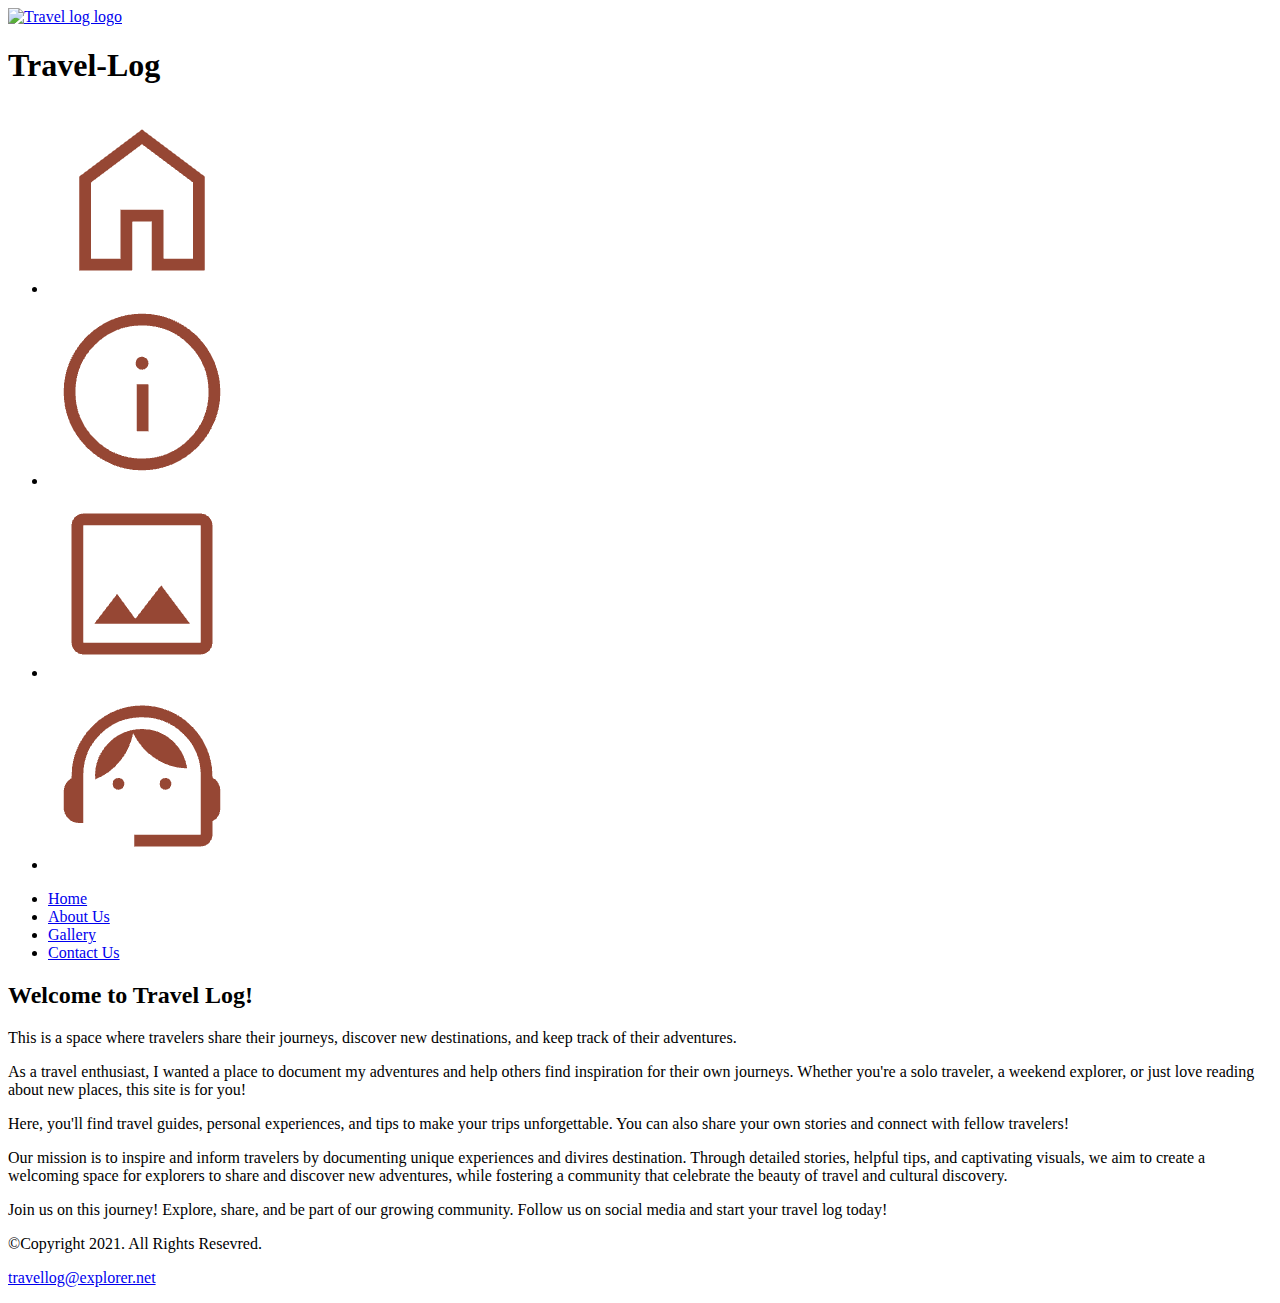
==== about.html @ c5dadb1a "Add files via upload" ====
<!DOCTYPE html>
<!-- This website template was created by: Alexie Dimasaca -->
<html lang="en">
<head>
	<title>Travel Log</title>
	<meta charset="utf-8">
	<meta name="viewport" content="width=device-width,initial-scale=1">
	<link rel="stylesheet" href="css/styles.css">
	<link href="https://fonts.googleapis.com/css2?family=Croissant+One&family=PT+Sans:ital,wght@0,400;0,700;1,400;1,700&display=swap" rel="stylesheet">
</head>
<body>

	<div id="container">
		

			<!-- Use the header area for the website name or logo -->
		<header>

			
				<div class="web-logo">
						<a href="index.html"><img src="images/travel-log-logo1.png" alt="Travel log logo" ></a> 
					</div>
					<div class="web-name">
						<h1> Travel-Log</h1>
					</div>

		</header>

		<!-- Use the nav area to add hyperlinks to other website -->

			<nav class="mobile" >
				<ul><li><a href="index.html"><img src="images/home-icon.png" alt="Home"></a></li>
					<li><a href="about.html"><img src="images/about-us-icon.png" alt="ABout US"></a></li>
					<li><a href="gallery.html"><img src="images/gallery-icon.png" alt="Gallery"></a></li>
					<li><a href="contact.html"><img src="images/contact-us-icon.png" alt="Contact US"></a></li>
				</ul>

			</nav>




		<nav class="tablet-desktop">
			<ul><li><a href="index.html">Home </a></li>
				<li><a href="about.html">About Us</a> </li>

				<li><a href="gallery.html">Gallery</a> </li>

				<li><a href="contact.html">Contact Us</a></li></ul>

		</nav>


		

		

		<!-- Use the main area to add the main conponent of the webpage -->
		<main>
			<div class="tablet-desktop-about mobile-about">

				
					
						<p> <h2>Welcome to Travel Log!</h2>  This is a space where travelers share their journeys, discover new destinations, and keep track of their adventures.</p>

					
						<p>As a travel enthusiast, I wanted a place to document my adventures and help others find inspiration for their own journeys. Whether you're a solo traveler, a weekend explorer, or just love reading about new places, this site is for you!</p>
					
						<p>Here, you'll find travel guides, personal experiences, and tips to make your trips unforgettable. You can also share your own stories and connect with fellow travelers!</p>
					
						<p>Our mission is to inspire and inform travelers by documenting unique experiences and divires destination. Through detailed stories, helpful tips, and captivating visuals, we aim to create a welcoming space for explorers to share and discover new adventures, while fostering a community that celebrate the beauty of travel and cultural discovery.</p>
					
						<p>Join us on this journey! Explore, share, and be part of our growing community. Follow us on social media and start your travel log today!</p>
				
					
				
			</div>

		</main>

		<!-- Use the footer area to add webpage footer content -->
		<footer>
				<p>&copy;Copyright 2021. All Rights Resevred.</p>
				<p><a href="mailto:travellog@explorer.net">travellog@explorer.net</a></p>
		</footer>

	</div>
	
</body>
</html>
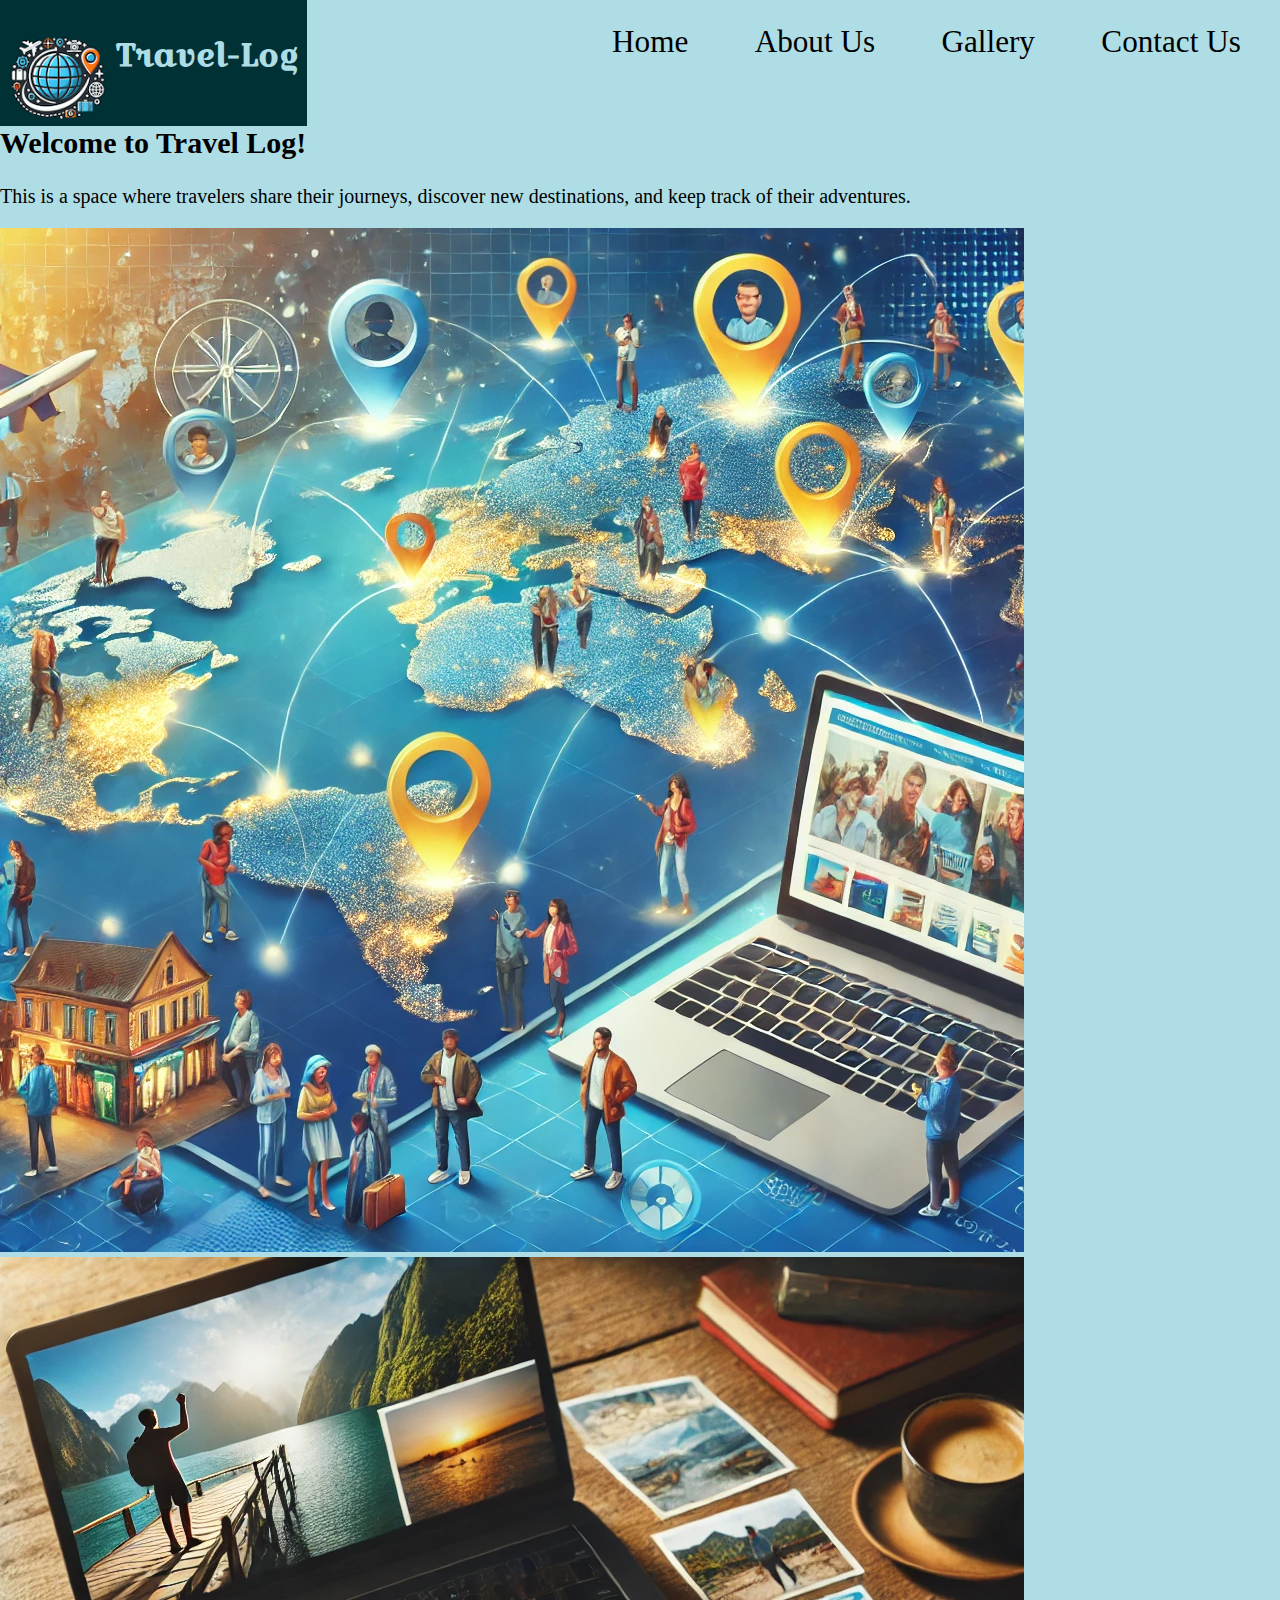
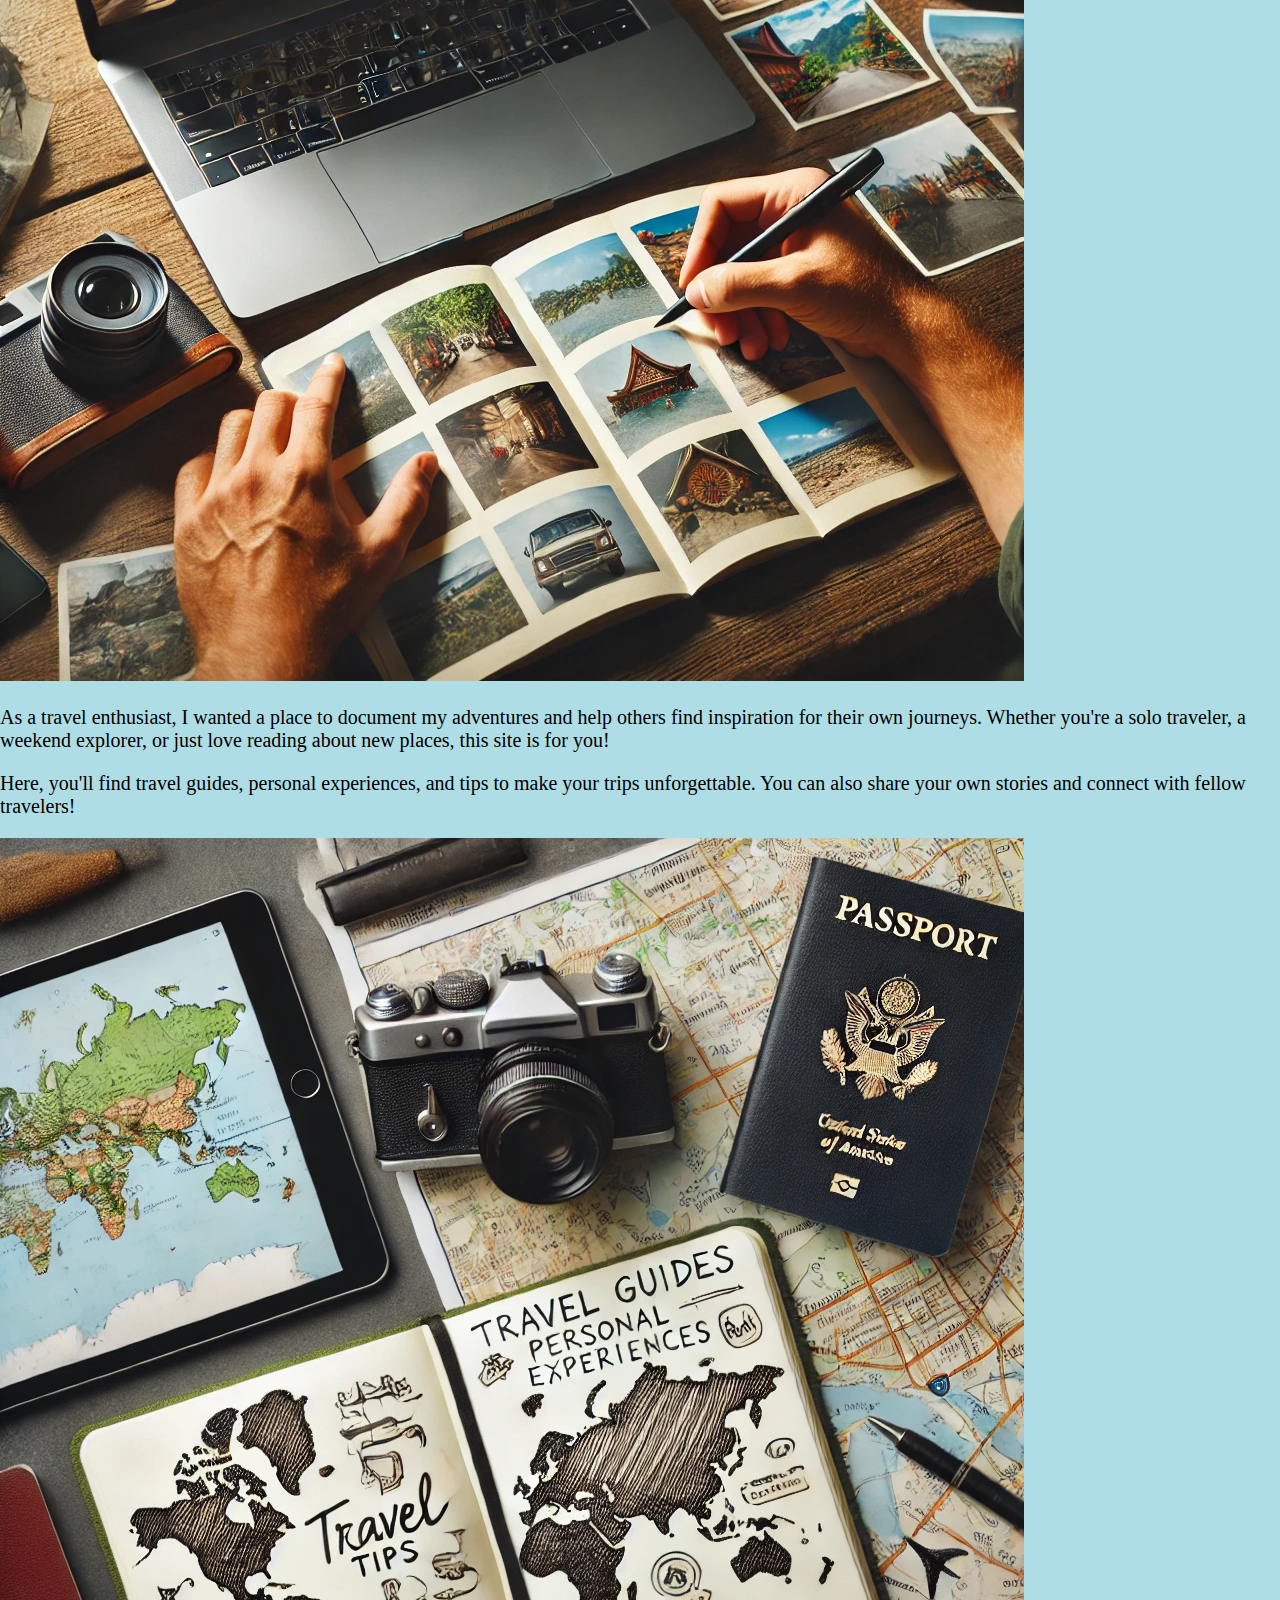
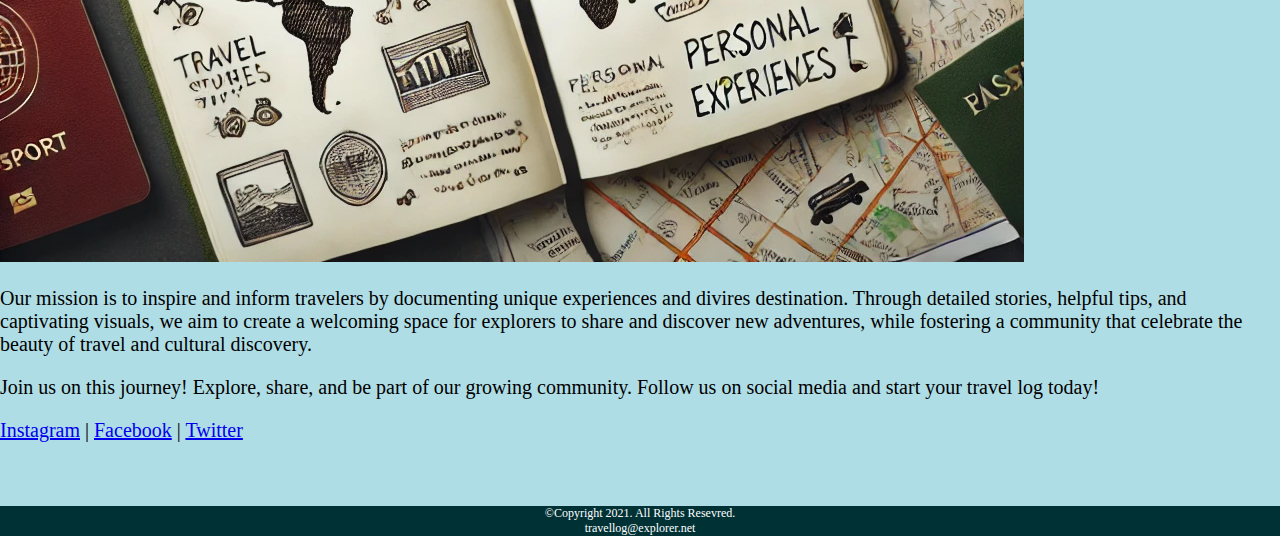
==== commit b6fd8afd: "Add files via upload" ====
--- a/about.html
+++ b/about.html
@@ -1,5 +1,8 @@
 <!DOCTYPE html>
-<!-- This website template was created by: Alexie Dimasaca -->
+<!-- 
+	This website template was created by: Alexie Dimasaca 
+	Date edited: 03/07/2025
+-->
 <html lang="en">
 <head>
 	<title>Travel Log</title>
@@ -57,21 +60,93 @@
 
 		<!-- Use the main area to add the main conponent of the webpage -->
 		<main>
-			<div class="tablet-desktop-about mobile-about">
+			<div class="tablet-desktop about-container">
+					<div class="paragraph-container">
+						<div class="text-box-about">
+							<h2>Welcome to Travel Log!</h2>
+							<p>This is a space where travelers share their journeys, discover new destinations, and keep track of their adventures.</p>
+						</div>
+						<div><img src="images/world-connection.png" alt="world map"></div>
+						
+					</div>
 
+					<div class="paragraph-container">
+						<div><img src="images/laptop-travel.png" alt="Laptop travel booking"></div>
+						<div class="text-box-about"><p>As a travel enthusiast, I wanted a place to document my adventures and help others find inspiration for their own journeys. Whether you're a solo traveler, a weekend explorer, or just love reading about new places, this site is for you!</p></div>
+						
+					</div>
+
+					<div class="paragraph-container">
+						<div class="text-box-about"><p>Here, you'll find travel guides, personal experiences, and tips to make your trips unforgettable. You can also share your own stories and connect with fellow travelers!</p></div>
+						<div><img src="images/book-travel.png" alt="book for tips"></div>
+						
+					</div>
+
+					<div class="paragraph-container">
+						<div></div>
+						<div>
+							<p>Our mission is to inspire and inform travelers by documenting unique experiences and divires destination. Through detailed stories, helpful tips, and captivating visuals, we aim to create a welcoming space for explorers to share and discover new adventures, while fostering a community that celebrate the beauty of travel and cultural discovery.</p>
+
+							<p>Join us on this journey! Explore, share, and be part of our growing community. Follow us on social media and start your travel log today!</p>
+
+							<a href="https://instagram.com/travelblog" target="_blank">Instagram</a> | 
+							<a href="https://facebook.com/travelblog" target="_blank">Facebook</a> | 
+							<a href="https://twitter.com/travelblog" target="_blank">Twitter</a>
 				
+
+						</div>
+						
+					</div>
+
+						
 					
-						<p> <h2>Welcome to Travel Log!</h2>  This is a space where travelers share their journeys, discover new destinations, and keep track of their adventures.</p>
+				
+			</div>
 
+
+
+
+			<!-- main content for Mobile viewport -->
+
+			<div class="mobile mobile-about">
+					<div class="paragraph-container">
+						<div class="text-box-about">
+							<h2>Welcome to Travel Log!</h2>
+							<p>This is a space where travelers share their journeys, discover new destinations, and keep track of their adventures.</p>
+						</div>
+						
+						
+					</div>
+
+					<div class="paragraph-container">
 					
-						<p>As a travel enthusiast, I wanted a place to document my adventures and help others find inspiration for their own journeys. Whether you're a solo traveler, a weekend explorer, or just love reading about new places, this site is for you!</p>
-					
-						<p>Here, you'll find travel guides, personal experiences, and tips to make your trips unforgettable. You can also share your own stories and connect with fellow travelers!</p>
-					
-						<p>Our mission is to inspire and inform travelers by documenting unique experiences and divires destination. Through detailed stories, helpful tips, and captivating visuals, we aim to create a welcoming space for explorers to share and discover new adventures, while fostering a community that celebrate the beauty of travel and cultural discovery.</p>
-					
-						<p>Join us on this journey! Explore, share, and be part of our growing community. Follow us on social media and start your travel log today!</p>
+						<div class="text-box-about"><p>As a travel enthusiast, I wanted a place to document my adventures and help others find inspiration for their own journeys. Whether you're a solo traveler, a weekend explorer, or just love reading about new places, this site is for you!</p></div>
+						
+					</div>
+
+					<div class="paragraph-container">
+						<div class="text-box-about"><p>Here, you'll find travel guides, personal experiences, and tips to make your trips unforgettable. You can also share your own stories and connect with fellow travelers!</p></div>
+						
+						
+					</div>
+
+					<div class="paragraph-container">
+						<div></div>
+						<div>
+							<p>Our mission is to inspire and inform travelers by documenting unique experiences and divires destination. Through detailed stories, helpful tips, and captivating visuals, we aim to create a welcoming space for explorers to share and discover new adventures, while fostering a community that celebrate the beauty of travel and cultural discovery.</p>
+
+							<p>Join us on this journey! Explore, share, and be part of our growing community. Follow us on social media and start your travel log today!</p>
+
+							<a href="https://instagram.com/travelblog" target="_blank">Instagram</a> | 
+							<a href="https://facebook.com/travelblog" target="_blank">Facebook</a> | 
+							<a href="https://twitter.com/travelblog" target="_blank">Twitter</a>
 				
+
+						</div>
+						
+					</div>
+
+						
 					
 				
 			</div>
@@ -82,6 +157,7 @@
 		<footer>
 				<p>&copy;Copyright 2021. All Rights Resevred.</p>
 				<p><a href="mailto:travellog@explorer.net">travellog@explorer.net</a></p>
+
 		</footer>
 
 	</div>
--- a/css/styles.css
+++ b/css/styles.css
@@ -0,0 +1,472 @@
+
+/* css reset */
+body, header, nav, main, footer, h1, div, img,ul{
+	margin:0;
+	padding:0;
+	border: 0;
+
+}
+
+
+Body{
+	background-color: #afdde5;
+
+}
+
+img{
+	max-width: 100%;
+}
+
+header{
+		float: left;
+		padding-bottom: 0;
+		position: static;
+		display: flex;
+		
+	}
+
+
+header{
+	width: 100%;
+	height: fit-content;
+	float: left;
+	top: 0;
+	position: sticky;
+	background-color: #003135;
+}
+
+header img{
+	width: 150px;
+	display: block;
+	/*margin: 0 auto;
+	padding-top: 3em;*/
+	border-radius:5px ;
+}
+.web-name{
+	padding: 0.5em;
+	color: #afdde5;
+	font-size: 1em;
+	font-family: "Croissant One", serif;
+	text-align: center;
+	}
+.web-logo{
+		width: 50px;
+		padding-left: 0.5em;
+} 
+
+
+
+/*style rules for navigation*/
+
+
+nav ul{
+	margin: 0;
+	list-style: none;
+	text-align: center;
+}
+
+nav li{
+	display: inline-block;
+	font-family: "francois one", serif;
+	font-size: 5px;
+	color: #003135;
+
+}
+
+nav li a{
+	display: inline-block;
+	padding: 0.5em 1em;
+	text-decoration: none;
+	color: #000;
+	font-size: 1.3em;
+	border: none;
+
+}
+
+/* Style for mobile viewport */
+.mobie:active{
+	background-color: #003135;
+}
+
+
+.tablet-desktop{
+	display: none;
+}
+.mobile{
+	display: block;
+	position: static;
+	border-bottom: 1px solid #000;
+}
+.mobile img{
+	width: 50px;
+	height: auto;
+
+}
+
+/* style for main */
+main{
+	padding: 2%;
+	margin-bottom: 5%;
+	font-family: "PT san",serif;
+	font-size: 1.5em;
+}
+
+.frame{
+	border-bottom: 0.5px solid #000;
+	padding: 2em 0;
+}
+
+/* style for slideshow */
+	.slideshow-container{
+		position:relative;
+		width: 100%;
+		margin: auto;
+		overflow: hidden;
+	}
+	.slides{
+		display: flex;
+		transition: transform 0.5s ease;
+	}
+	.slide{
+		min-width: 100%;
+		box-sizing: border-box;
+	}
+	.slide img{
+		width: 100%;
+		height: auto;
+		display: block;
+
+	}
+	@keyframes slide{
+		0% { transform: translateX(0); }
+	      11.11% { transform: translateX(-100%); }  /* Adjusting for the first slide */
+	      22.22% { transform: translateX(-200%); }
+	      33.33% { transform: translateX(-300%); }
+	      44.44% { transform: translateX(-400%); }
+	      55.55% { transform: translateX(-500%); }
+	      66.66% { transform: translateX(-600%); }
+	      77.77% { transform: translateX(-700%); }
+	      88.88% { transform: translateX(-800%); }
+	      100% { transform: translateX(0); } /* Loop back to the start */
+	}
+	.slides{
+		animation: slide 30s infinite;
+
+	}
+	.grid{
+		display: flex;
+		height: auto;
+		flex-wrap: wrap;
+		overflow-x: auto;
+		gap:10px;
+		
+	}
+
+	.gallery-photo{
+			width: 100%;
+			height: auto;
+			border-radius: 5.5px;
+	}
+	.frame{
+		background-color: #f9f9f9;
+		text-align: center;
+		padding: 1em;
+		margin: 1em auto;
+		width: 35%;
+		max-height: 20%;
+		border-radius: 1.5em;
+		font-size: 10px;
+	}
+
+/* style for articles */
+
+	article img{
+			width: 100%;
+			height: auto;
+			
+			border-radius: 2em;
+
+	}
+
+	#article-format{
+		background-color: #afdde5;
+		margin: 0 auto;
+		border-radius: 0.5em;
+
+	}
+	.image-box{
+	border-bottom: 0.5px solid #000;
+
+
+
+	}
+	.image-box img{
+		width: fit-content;
+		height: auto;
+		border-radius: 5px;
+		padding-bottom: 4px;
+		
+		
+	}
+	.text-box{
+		max-width: 500px;
+	
+
+		
+	}
+	.list-container{
+		display:inline-block;
+		border: 2px solid #000;  
+		padding: 10px;
+		width: fit-content;
+		background-color: #afdde5;
+	}
+/* style for Slogan in Gallery.html */
+	.slogan{
+		font-size: 1em;
+		text-align: center;
+		width: fit-content;
+		margin: 20px auto;
+	}
+
+
+
+/**style for Footer */
+footer{
+	background-color: #003135;
+	
+
+}
+
+footer p{
+	font-size: 0.75em;
+	text-align: center;
+	color: #fff;
+	margin: 0;
+}
+
+footer p a{
+	color: #fff;
+	text-decoration: none;
+}
+
+
+	.map{
+	border:2px solid #000;
+	width: 95%;
+	height: 50%
+}
+
+
+/* This is media querry for Tablet Viewport */
+
+@media screen and (min-width:630px), print{
+
+	.tablet-desktop{
+		display: block;
+	}
+	.mobile{
+		display: none;
+	}
+	header{
+		padding: 0 15em;
+	}
+	nav li{
+		font-size: 1.5em;
+	}
+
+
+
+	article img{
+
+		width: 50%;
+		margin: 2em 2em auto;
+
+	}
+	.list-container{
+		display: inline-block;
+		margin-left: 1em;
+		border: none;	
+	}
+	.image-box{
+		border: 2px solid #000;
+		
+		
+	}
+	.image-box img{
+		width: 600px;
+
+	}
+	
+	.text-box{
+		border: 2px solid #000 ;
+		max-width: 750px;
+	}
+
+
+
+
+}
+
+
+/* Style for Desktop Viewport */
+
+@media screen and (min-width:1020px), print{
+
+	.tablet-desktop{
+		display: block;
+	}
+	.mobile{
+		display: none;
+	}
+
+	
+
+	header{
+		width: fit-content;
+		height: fit-content;
+		text-align: center;
+		float: left;
+		padding: 0;
+		position: static;
+		display: flex;
+		
+	}
+	.web-name{
+		padding: 2em 0.5em 0.5em 0.5em;
+	}
+	.web-logo{
+		width: 100px;
+		padding: 2em 0 0 0.5em;
+	}
+	
+	/*style rules for  Desktop Viewport navigation*/
+
+	nav{
+		
+		width: fit-content;
+		float: right;
+		margin: 0.5em 0.5em 0 0;
+		
+	}
+
+		
+	nav ul{
+		text-align: right;
+	}
+
+	nav li{
+		display: inline-block;
+		font-size: 1.5em;
+		border: none;
+
+	}
+
+	nav li a:hover{
+			color: #964734;
+			background-color: #fff;
+		}
+/* this is Style rules for Desktop viewport main */
+	main{
+		clear: left;
+		text-align: left;
+		padding: 0;
+
+		font-size: 1.25em;
+	}
+	.family-photo{
+		width: 100%;
+	}
+
+	.gallery-photo{
+			width: 500px;
+	}
+	.frame{
+		width: 350px;
+		max-height: 500px;
+		font-size: 20px;
+		
+	}
+
+/*this is style for DEsktop viewport for about page */
+
+.tablet-desktop-about{
+	width: 800px;
+	margin: 5em 8em;
+	padding-top: 3em;
+	font-size: 1.5em;
+	text-align: center;
+	
+
+	
+}
+
+
+
+
+/* This is style rule for Desktop viewport Article page */
+
+	article img{
+
+		width: 50%;
+		margin: 2em 2em auto;
+
+	}
+	.list-container{
+		display: flex;
+		margin-left: 1em;	
+	}
+	.image-box{
+		border: 2px solid #000;
+		
+		
+	}
+	.image-box img{
+		width: 300px;
+
+	}
+	
+	.text-box{
+		border: 2px solid #000 ;
+	}
+
+
+	
+
+
+	/* style for slideshow */
+	.slideshow-container{
+		
+		max-width: 70%;
+			}
+
+/* style for Slogan in Gallery.html */
+	.slogan{
+		font-size: 2.5em;
+		
+	
+
+
+}
+
+}
+
+/*style for large viewport */
+
+@media screen and (min-width:1921px){
+
+
+	#container, #top-container{
+		width: 1920px;
+
+		margin: 0 auto;
+	}
+}
+
+
+
+
+	
+
+
+
